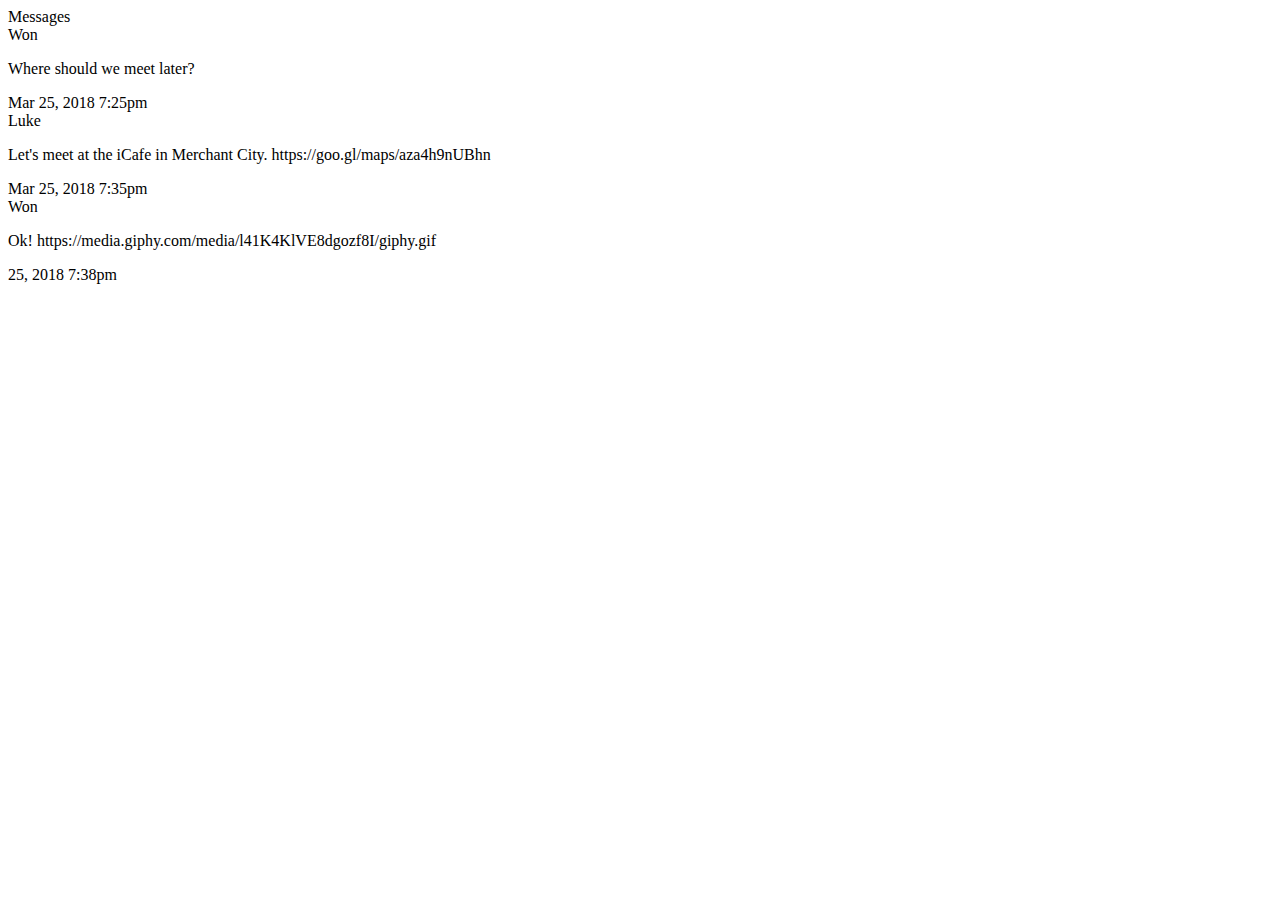
==== week-1/3-semantic-html/index.html @ 80c68011 "Completed 3-semantic-html exercise" ====
<!DOCTYPE html>
<html lang="en">
  <head>
    <meta charset="utf-8" />
    <title>3. Semantic HTML - HTML, CSS and Git Exercises</title>
    <meta name="viewport" content="width=device-width, initial-scale=1" />
    <link rel="stylesheet" href="/css/normalize.css" />
    <link rel="stylesheet" href="/css/week1.css" />
    <link rel="stylesheet" href="/css/message.css" />
    <link rel="stylesheet" href="/css/result.css" />
  </head>

  <body>
    <div class="site-wrapper">

      <header role="banner" class="site-header">
        <div class="site-header__title">Messages</div>
     </header> 

      <main role="main" class="messages">

        <article class="message"> 
          <div class="message__author">Won</div>
          <p class="message__content">Where should we meet later?</p>
          <time datetime="Mar 25, 2018 7:25pm"><span class="message__time">Mar 25, 2018 7:25pm</span></time>
        </article> 

        <article class="message">
          <div class="message__author">Luke</div>
          <p class="message__content">
            Let's meet at the iCafe in Merchant City. https://goo.gl/maps/aza4h9nUBhn
          </p>
          <time datetime="Mar 25, 2018 7:35pm"><span class="message__time">Mar 25, 2018 7:35pm</span></time>
        </article>

        <article class="message">
          <div class="message__author">Won</div>
          <p class="message__content">
            Ok! https://media.giphy.com/media/l41K4KlVE8dgozf8I/giphy.gif
          </p>
          <time datetime="Mar 25, 2018 7:38pm"><span class="message__time">25, 2018 7:38pm</span></time>
        </article>

      </main>

      <div id="result" class="result"></div>
    </div>
    <script defer src="/js/3-result.js"></script>
  </body>
</html>
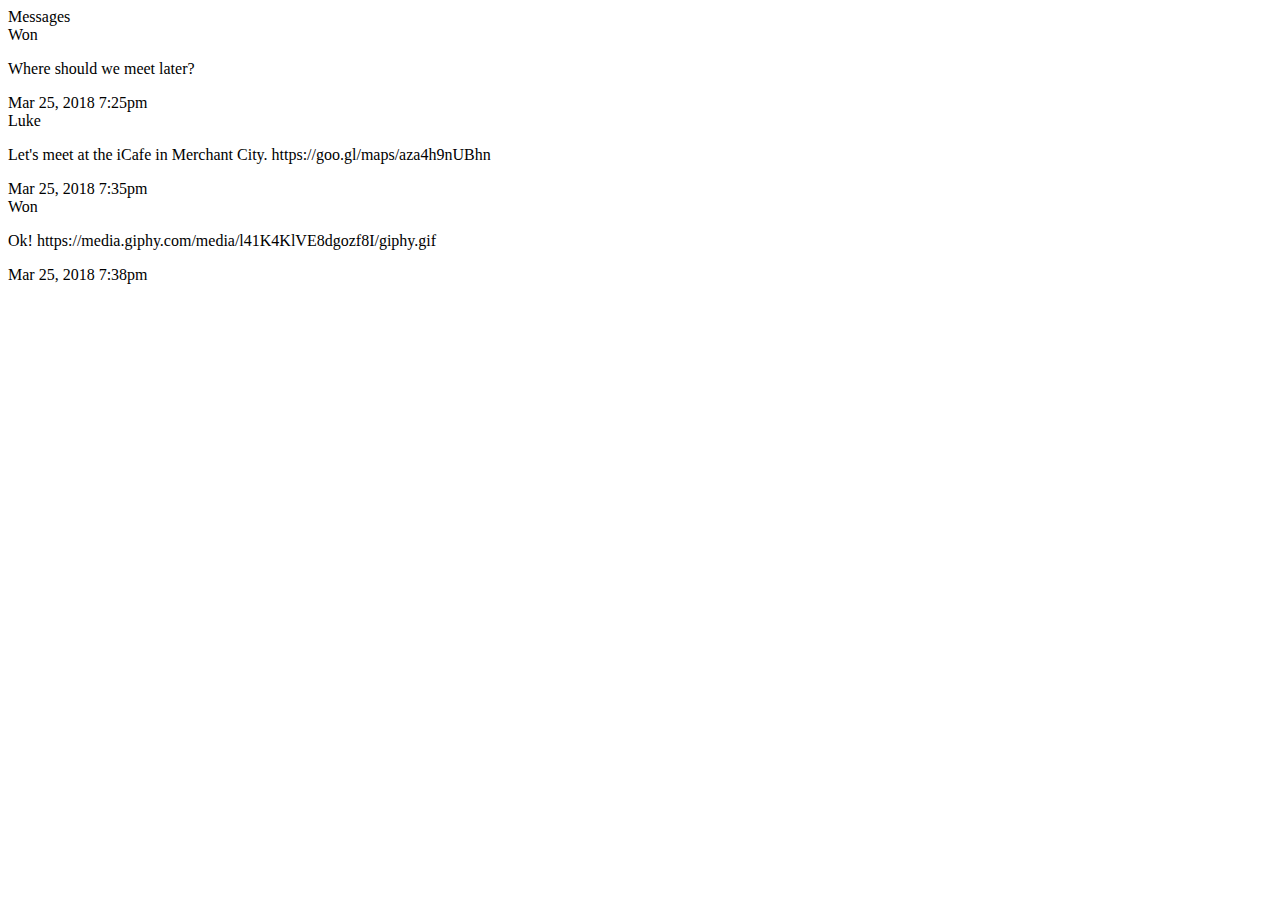
==== commit 48a8c01f: "Completed 3-semantic-html  exercise" ====
--- a/week-1/3-semantic-html/index.html
+++ b/week-1/3-semantic-html/index.html
@@ -22,7 +22,7 @@
         <article class="message"> 
           <div class="message__author">Won</div>
           <p class="message__content">Where should we meet later?</p>
-          <time datetime="Mar 25, 2018 7:25pm"><span class="message__time">Mar 25, 2018 7:25pm</span></time>
+          <time datetime="2018-03-25 19:25" class="message__time">Mar 25, 2018 7:25pm</time>
         </article> 
 
         <article class="message">
@@ -30,7 +30,7 @@
           <p class="message__content">
             Let's meet at the iCafe in Merchant City. https://goo.gl/maps/aza4h9nUBhn
           </p>
-          <time datetime="Mar 25, 2018 7:35pm"><span class="message__time">Mar 25, 2018 7:35pm</span></time>
+          <time datetime="2018-03-25 19:35" class="message__time">Mar 25, 2018 7:35pm</time>
         </article>
 
         <article class="message">
@@ -38,7 +38,7 @@
           <p class="message__content">
             Ok! https://media.giphy.com/media/l41K4KlVE8dgozf8I/giphy.gif
           </p>
-          <time datetime="Mar 25, 2018 7:38pm"><span class="message__time">25, 2018 7:38pm</span></time>
+          <time datetime="2018-03-25 19:38" class="message__time">Mar 25, 2018 7:38pm</time>
         </article>
 
       </main>
